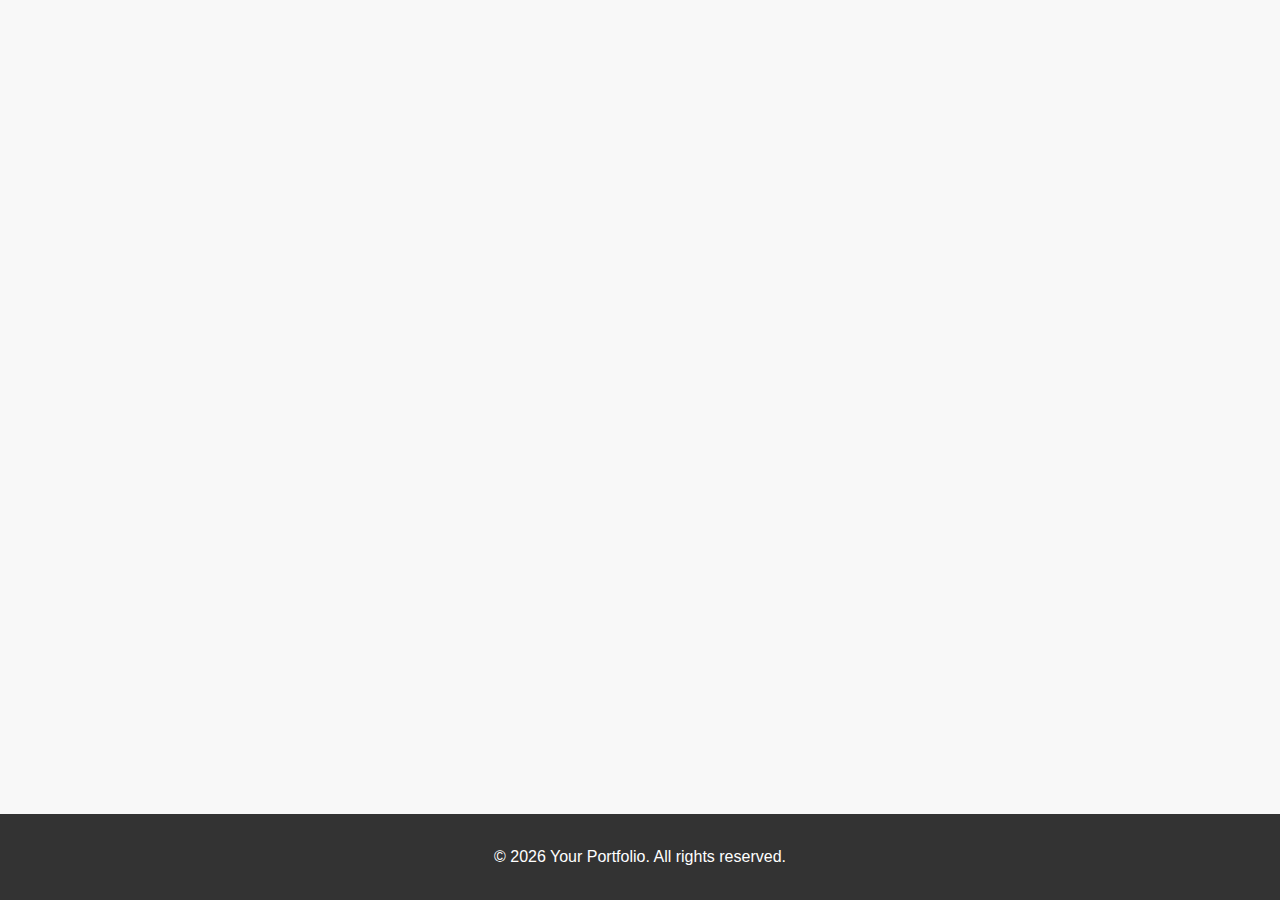
==== footer.html @ bd4fabae "16th April" ====
<!-- footer.html -->
<!DOCTYPE html>
<html lang="en">

<head>
  <meta charset="UTF-8">
  <meta name="viewport" content="width=device-width, initial-scale=1.0">
  <title>Your Portfolio</title>
  <link rel="stylesheet" href="https://cdn.jsdelivr.net/npm/bootstrap@5.3.0/dist/css/bootstrap.min.css">
  <link rel="stylesheet" href="styles.css">
</head>
<footer>
  <div class="container">
    <p>&copy; <span id="copyright-year"></span> Your Portfolio. All rights reserved.</p>
  </div>
</footer>
<script>
  // Get the current year
  var currentYear = new Date().getFullYear();

  // Set the current year as the content of the span element
  document.getElementById('copyright-year').textContent = currentYear;
</script>
</html>
---- styles.css ----
/* Reset some default browser styles */

ul,
li,
p {
  margin: 0;
  padding: 0;
}

/* Global styles */
body {
  font-family: Arial, sans-serif;
  line-height: 1.6;
  background-color: #f8f8f8;
  color: #333;
}

.container {
  max-width: 960px;
  margin: 0 auto;
  padding: 20px;
}

/* Header styles */
header {
  background-color: #2b2b2b;
  color: #fff;
  padding: 10px;
}

nav ul {
  list-style: none;
}

nav ul li {
  display: inline-block;
  margin-right: 10px;
}

nav ul li a {
  color: #fff;
  text-decoration: none;
}

/* Section styles */
section {
  padding: 40px 0;
}

section h1,
section h2,
section h3 {
  margin-bottom: 20px;
}

section p {
  margin-bottom: 10px;
}

/* Homepage styles */
#home, #home-carousel {
  padding: 50px 0;
}

#home h1 {
  color: #007bff;
}

#home p {
  font-size: 18px;
}

.carousel-caption {
  background-color: rgba(0, 0, 0, 0.5);
  color: #fff;
}

.carousel-caption h3 {
  font-size: 24px;
}

.carousel-caption p {
  font-size: 18px;
}

/* About styles */
#about {
  padding: 50px 0;
}

#about h2 {
  color: #007bff;
}

.about-content {
  background-color: #fff;
  border-radius: 10px;
  box-shadow: 0 0 20px rgba(0, 0, 0, 0.1);
  padding: 30px;
}

.about-content p {
  font-size: 18px;
}

/* Custom styles for project items */
.project-item {
  background-color: #e9ecef;
  padding: 20px;
  border-radius: 10px;
  transition: transform 0.3s ease;
}

.project-item:hover {
  transform: translateY(-5px);
}

.project-item h3 {
  color: #343a40;
  margin-top: 0;
}

.project-item p {
  color: #6c757d;
}

.project-item img {
      max-width: 50%; /* Ensure images don't exceed their container width */
      height: auto; /* Maintain aspect ratio */
      display: block; /* Remove any extra space around the image */
      margin: 0 auto; /* Center the image horizontally */
      border-radius: 10px; /* Add a border radius for rounded corners */
    }



/* Contact styles */
#contact, #credly-badges {
  padding: 50px 0;
}

#contact h2 {
  text-align: center;
  color: #007bff;
  margin-bottom: 30px;
}

.contact-info {
  background-color: #fff;
  border-radius: 10px;
  box-shadow: 0 0 20px rgba(0, 0, 0, 0.1);
  padding: 30px;
}

.contact-info p {
  font-size: 18px;
}

.twitter-feed, .linkedin-badge {
  margin-top: 20px;
}

#credly-badges .row {
  display: flex;
  justify-content: center;
}

#credly-badges .col-md-4 {
  flex: 0 0 auto;
  margin: 0 10px;
}

/* Footer styles */
footer {
  background-color: #2b2b2b;
  color: #fff;
  padding: 10px;
  text-align: center;
}

/* Media queries for responsiveness */
@media (max-width: 768px) {
  .container {
    padding: 10px;
  }
}

  .carousel-item {
    display: flex;
    justify-content: center;
    align-items: center;
    height: 100%;
  }

  .carousel-item img {
    height: 500px;
    object-fit: contain;
  }

  .carousel-caption {
    position: absolute;
    bottom: 0;
    background-color: rgba(0, 0, 0, 0.5);
    color: #ffffff;
    width: 100%;
    padding: 10px;
    text-align: center;
	left: 0;
	right: 0;
  }


  .carousel-caption h3 {
    font-size: 24px;
    font-weight: bold;
    margin-bottom: 10px;
	text-align: center;
  }

  .carousel-caption p {
    font-size: 16px;
    margin-bottom: 0;
  }

  .carousel-control-prev,
  .carousel-control-next {
    width: auto;
    padding: 0 15px;
    color: #ffffff;
    font-size: 2rem;
    background-color: rgba(0, 0, 0, 0.5);
  }
  
  .carousel-item:not(.active) {
  display: none;
}

#image-slider {
  display: inline-block;
  width: auto;
  max-width: 100%;
  margin-left: auto;
  margin-right: auto;
}

header {
  width: 100%;
  background-color: #333; /* Update with your desired background color */
  color: #fff; /* Update with your desired text color */
}


footer {
  position: fixed;
  bottom: 0;
  width: 100%;
  background-color: #333; /* Update with your desired background color */
  color: #fff; /* Update with your desired text color */
  padding: 10px;
}


iframe {
  display: block;
  width: 100%;
  border: none;
}

/* Apply styles to the navigation links */
header nav ul li a {
  color: #fff;
  text-decoration: none;
  padding: 10px;
  transition: background-color 0.3s;
}

/* Highlight the link on hover */
header nav ul li a:hover {
  background-color: #555;
}

/* Highlight the active link */
header nav ul li a.active {
  background-color: #333;
}

header nav ul {
  display: flex;
  justify-content: center;
  list-style-type: none;
  margin: 0;
  padding: 0;
}

header nav ul li {
  margin: 0 10px;
}

header nav ul li a {
  color: #fff;
  text-decoration: none;
  padding: 10px;
  transition: background-color 0.3s;
}

header nav ul li a:hover {
  background-color: #555;
}

header nav ul li a.active {
  background-color: #333;
}

#credly-badges {
  margin-bottom: 0;
}

.twitter-timeline {
        width: 50%;
    }
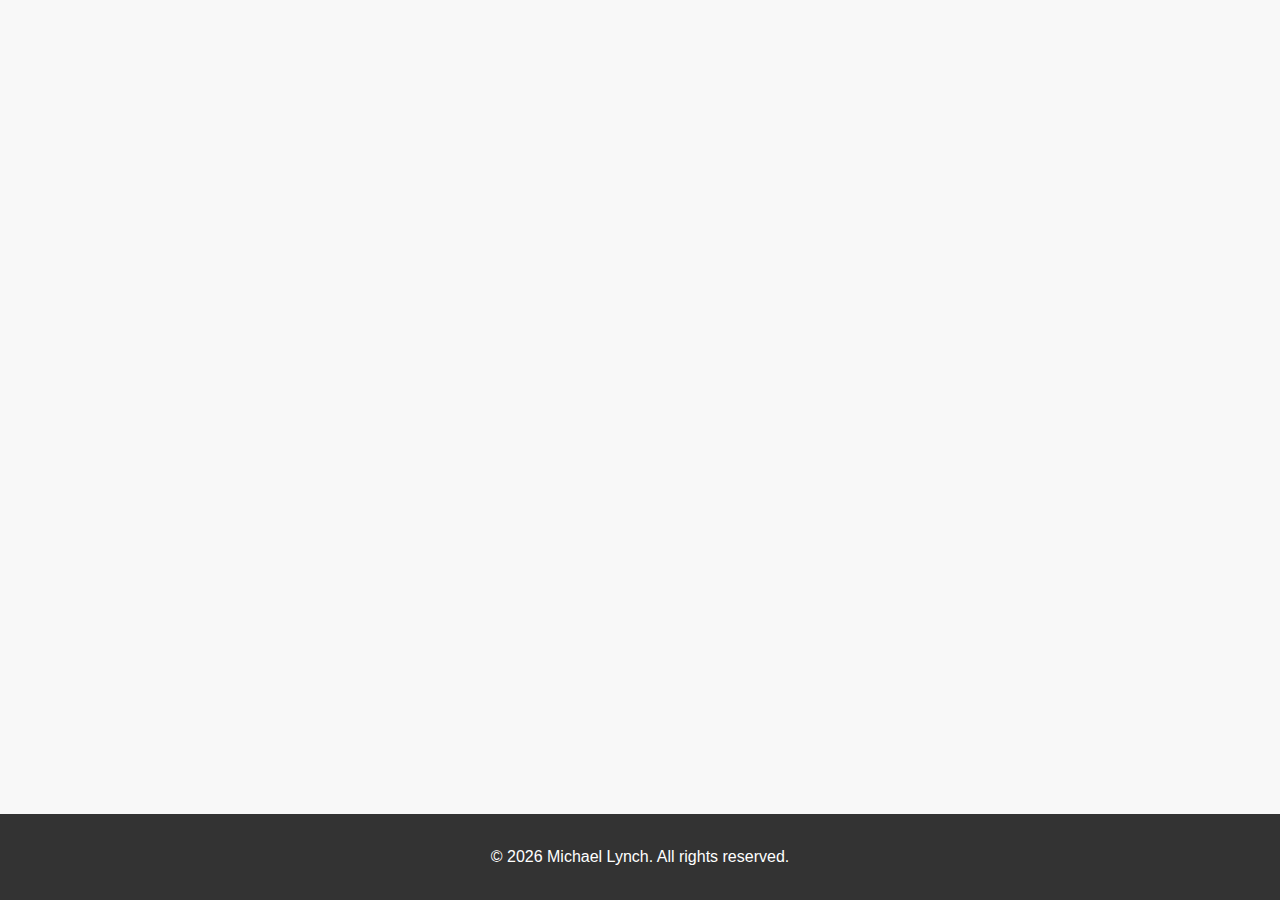
==== commit 693f57de: "16th April-2" ====
--- a/footer.html
+++ b/footer.html
@@ -11,7 +11,7 @@
 </head>
 <footer>
   <div class="container">
-    <p>&copy; <span id="copyright-year"></span> Your Portfolio. All rights reserved.</p>
+    <p>&copy; <span id="copyright-year"></span> Michael Lynch. All rights reserved.</p>
   </div>
 </footer>
 <script>
